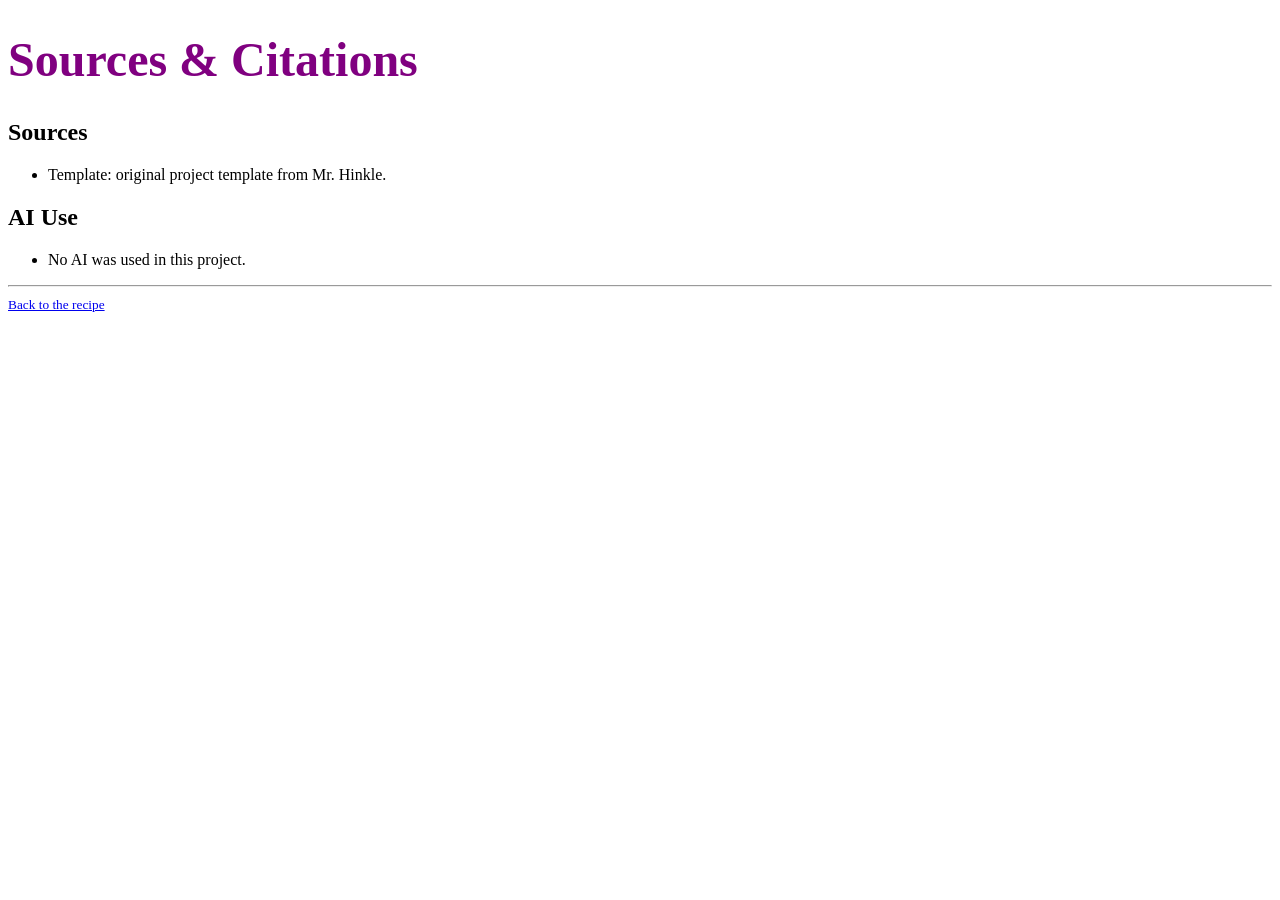
==== citations.html @ 58062d8e "Initial commit" ====
<!DOCTYPE html>
<html lang="en">
  <head>
    <meta charset="utf-8">
    <meta name="viewport" content="width=device-width, initial-scale=1">
    <title>Sources &amp; Citations</title>
    <!-- This page uses the same stylesheet as your recipe,
     so it will match your design automatically. -->
    <link rel="stylesheet" type="text/css" href="styles.css">
  </head>
  <body>
    <h1>Sources &amp; Citations</h1>

    <h2>Sources</h2>
    <ul>
      <li>Template: original project template from Mr. Hinkle.</li>
      <!-- List any other sources you used as you worked on
       the project, including images, fonts, and recipes or
       ideas you borrowed. -->
    </ul>

    <h2>AI Use</h2>
    <ul>
      <li>No AI was used in this project.</li>
      <!-- If you used AI, replace the line above and describe
       what you used it for, e.g.
       "Brainstormed ingredient ideas with ChatGPT." -->
    </ul>

    <footer>
      <hr>
      <small>
        <a href="index.html">Back to the recipe</a>
      </small>
    </footer>
  </body>
</html>
---- styles.css ----
/* Your styles go here! */
h1 {
  /* Demo style -- remove me and write your own */
  font-size: 48px;
  color: purple;
}
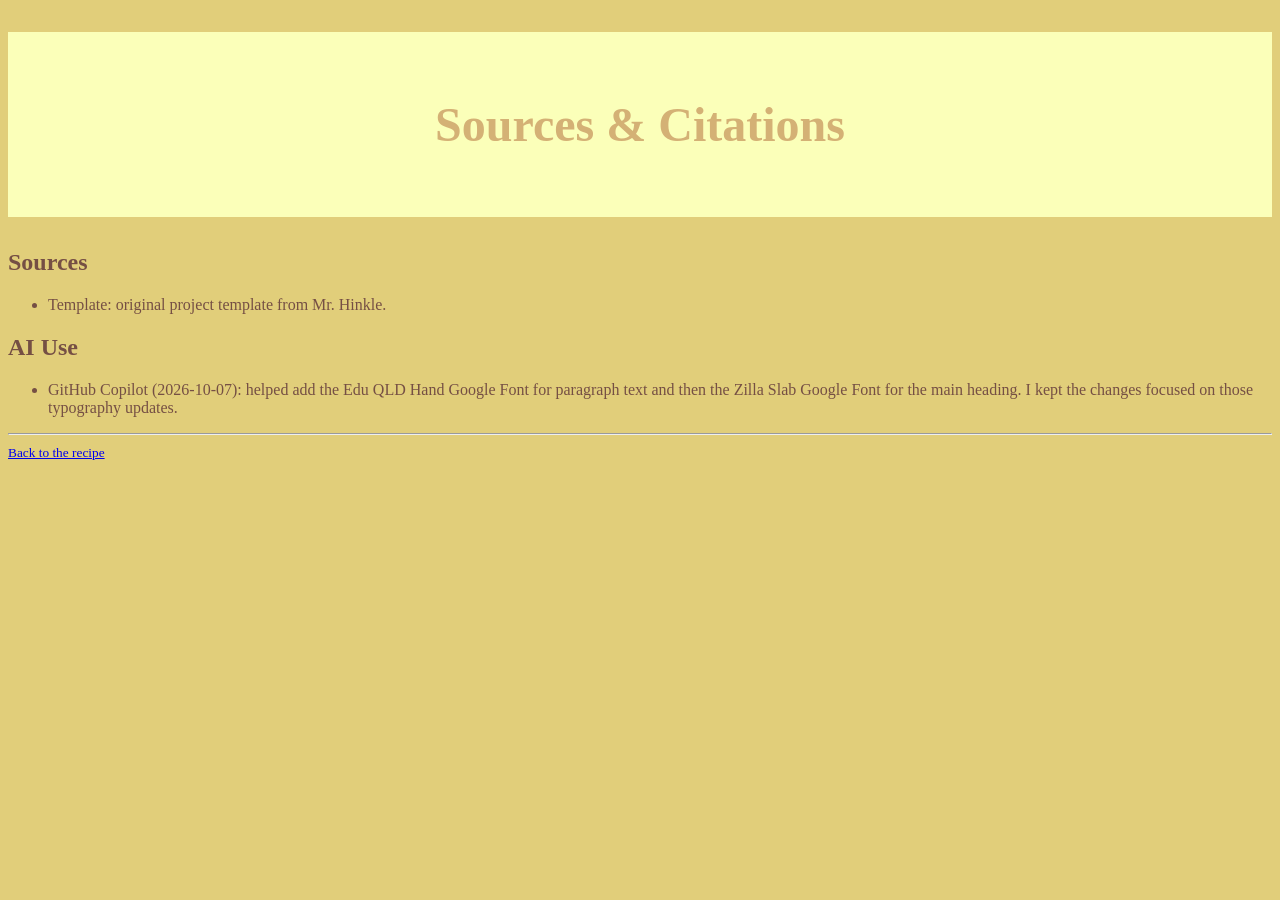
==== commit 0eb45495: "fonts and  final edits to steps" ====
--- a/citations.html
+++ b/citations.html
@@ -21,7 +21,7 @@
 
     <h2>AI Use</h2>
     <ul>
-      <li>No AI was used in this project.</li>
+      <li>GitHub Copilot (2026-10-07): helped add the Edu QLD Hand Google Font for paragraph text and then the Zilla Slab Google Font for the main heading. I kept the changes focused on those typography updates.</li>
       <!-- If you used AI, replace the line above and describe
        what you used it for, e.g.
        "Brainstormed ingredient ideas with ChatGPT." -->
--- a/styles.css
+++ b/styles.css
@@ -1,6 +1,30 @@
 /* Your styles go here! */
+/* AI-generated code starts here */
+/* Student prompt: "Use the Edu QLD Hand font for all paragraph text." */
+p {
+  font-family: "Edu QLD Hand", "Comic Sans MS", cursive;
+  line-height: 1.6;
+}
+/* AI-generated code ends here */
+
+/* AI-generated code starts here */
+/* Student prompt: "Use Zilla Slab for the main heading h1." */
 h1 {
-  /* Demo style -- remove me and write your own */
+  font-family: "Zilla Slab", Georgia, serif;
+  font-weight: 700;
   font-size: 48px;
-  color: purple;
+  padding: 65px 50px;
+  background-color: #FBFFB9;
+  text-align: center;
+  color: #d4b175;
 }
+/* AI-generated code ends here */
+
+main {
+  max-width: 1000px;
+  margin-inline: auto;
+}
+body{ color: #754F44;
+  background-color: #E1CE7A;
+
+}
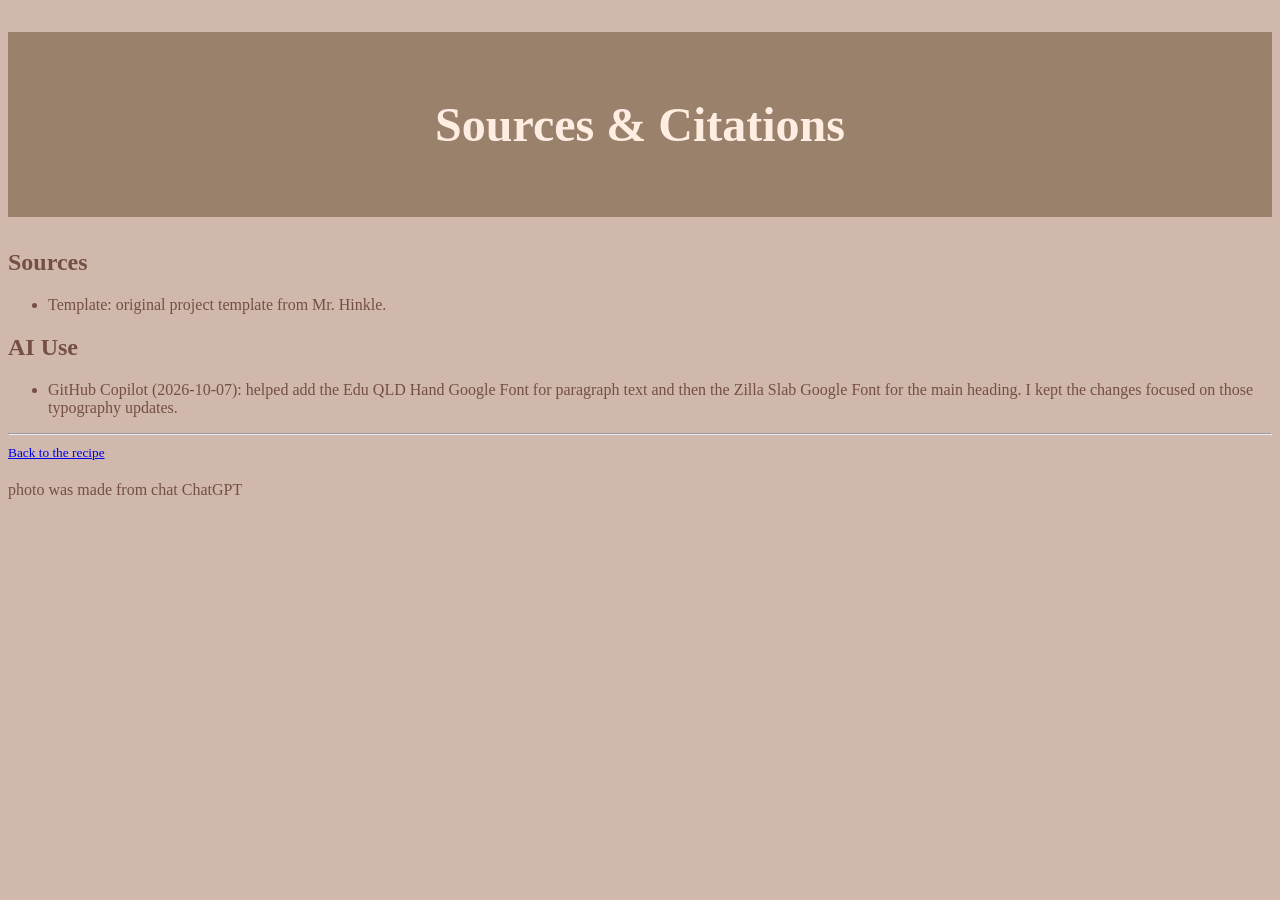
==== commit bf2eb0b1: "added dividers" ====
--- a/citations.html
+++ b/citations.html
@@ -35,3 +35,4 @@
     </footer>
   </body>
 </html>
+<p> photo was made from chat ChatGPT</p>
--- a/styles.css
+++ b/styles.css
@@ -14,9 +14,9 @@
   font-weight: 700;
   font-size: 48px;
   padding: 65px 50px;
-  background-color: #FBFFB9;
+  background-color: #99816c;
   text-align: center;
-  color: #d4b175;
+  color: #ffede2;
 }
 /* AI-generated code ends here */
 
@@ -25,6 +25,14 @@
   margin-inline: auto;
 }
 body{ color: #754F44;
-  background-color: #E1CE7A;
+  background-color: #D0B8AC;
 
 }
+ 
+.image-container {
+  text-align: center;
+  /* Centers any inline elements (like images) inside it */
+}
+ h3 {
+  text-align: center;
+ }
